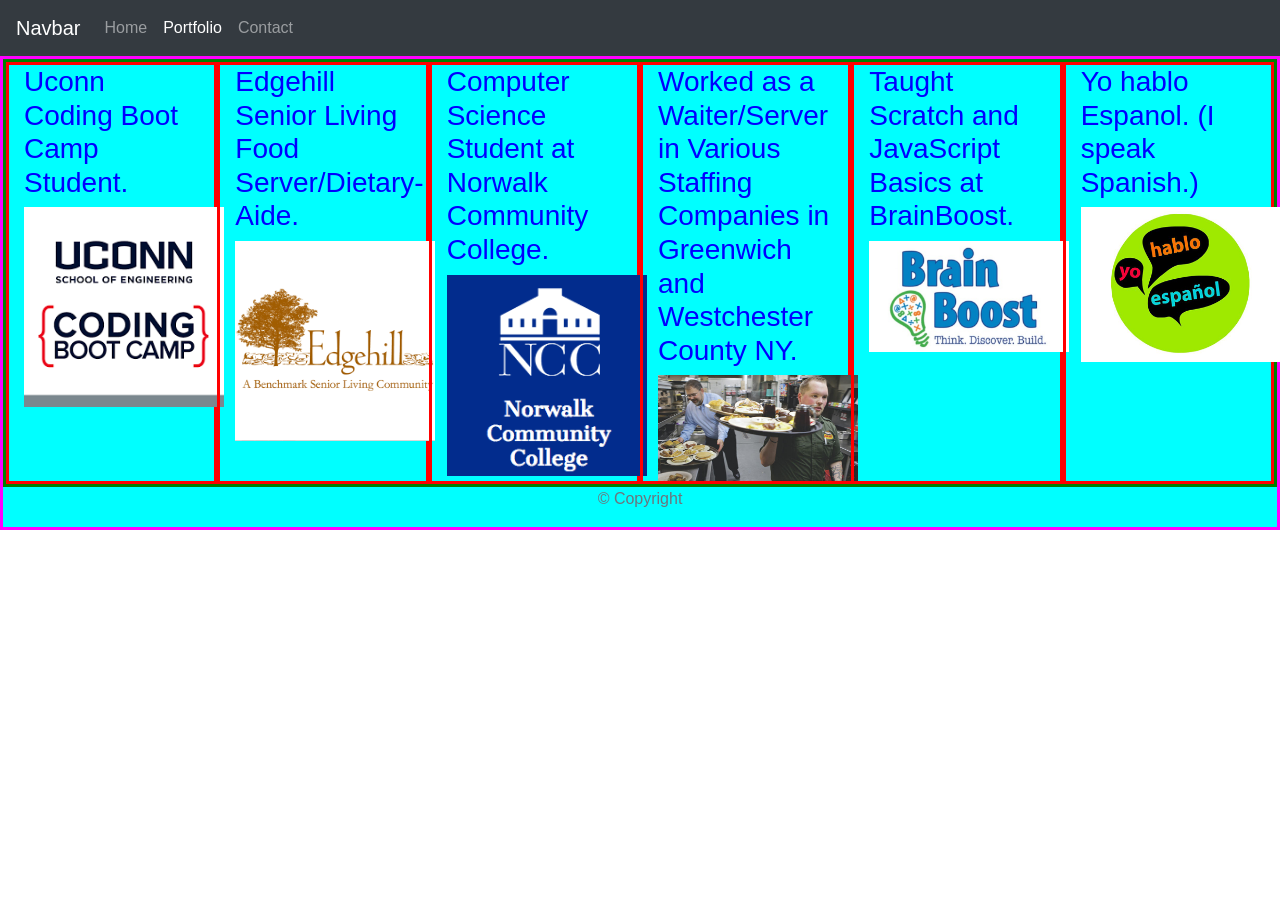
==== portfolio.html @ 2d4772f3 "Intial Commit" ====
<!DOCTYPE html>
<html lang="en-us">
  <head>
    <meta charset="UTF-8" />
    <meta name="viewport" content="width=device-width, initial-scale=1.0" />
    <meta http-equiv="X-UA-Compatible" content="ie=edge" />

    <title>Bootstrap Basic Portfolio Page</title>

    <!-- Boostrap Stylesheet -->
    <link rel="stylesheet" href="https://stackpath.bootstrapcdn.com/bootstrap/4.5.0/css/bootstrap.min.css" integrity="sha384-9aIt2nRpC12Uk9gS9baDl411NQApFmC26EwAOH8WgZl5MYYxFfc+NcPb1dKGj7Sk" crossorigin="anonymous">

    <!-- your own CSS stylesheet -->
    <link rel="stylesheet" type="text/css" href="gridsys.css">
    <link rel="stylesheet" type="text/css" href="style.css">
  </head>

  <body>
    <!--   navbar -->
    <nav class="navbar navbar-expand-lg navbar-dark bg-dark">
      <a class="navbar-brand" href="#">Navbar</a>
      <button class="navbar-toggler" type="button" data-toggle="collapse" data-target="#navbarSupportedContent" aria-controls="navbarSupportedContent" aria-expanded="false" aria-label="Toggle navigation">
        <span class="navbar-toggler-icon"></span>
      </button>
    
      <div class="collapse navbar-collapse" id="navbarSupportedContent">
        <ul class="navbar-nav mr-auto">
          <li class="nav-item">
            <a class="nav-link" href="index.html">Home</a>
          </li>
          <li class="nav-item active">
            <a class="nav-link" href="portfolio.html">Portfolio <span class="sr-only">(current)</span></a>
          </li>
          <li class="nav-item">
            <a class="nav-link" href="contact.html">Contact</a>
          </li>
    </nav>
    <!-- Start of container -->
    <div class="container-fluid mycontainer">
      <div class="row myrows">
        <div class="col-xl-2 mycols">
          <h3>Uconn Coding Boot Camp Student.</h3>
          <img class="img-responsive styledImage" width="200px" src="./assets/uconn-coding-bootcamp-logo.png">
        </div>
        <div class="col-xl-2 mycols">
          <h3>Edgehill Senior Living Food Server/Dietary-Aide.</h3>
          <img class="img-responsive styledImage" width="200px" src="./assets/edgehill_logo-fall.png" alt="Edgehill a Benchmark Senior Living Community"> 
        </div>
        <div class="col-xl-2 mycols">
          <h3>Computer Science Student at Norwalk Community College.</h3>
          <img class="img-responsive styledImage" width="200px" src="./assets/ncc-logo-blue-with-text.png" alt="Campus Logo NCC Norwalk Community College">
        </div>
        <div class="col-xl-2 mycols">
          <h3>Worked as a Waiter/Server in Various Staffing Companies in Greenwich and Westchester County NY.</h3>
          <img class="img-responsive styledImage" width="200px" src="./assets/food-service-kitchen.jpg" alt="A Manager and Waiter in the Kitchen holding serving trays to serve Breakfast to tables.">
        </div>
        <div class="col-xl-2 mycols">
          <h3>Taught Scratch and JavaScript Basics at BrainBoost.</h3>
          <img class="img-responsive styledImage" width="200px" src="./assets/brainboost-672x372.jpg" alt="Think Discover Build The BrainBoost LightBulb Logo.">
        </div>
        <div class="col-xl-2 mycols">
          <h3>Yo hablo Espanol. (I speak Spanish.)</h3>
          <img class="img-responsive styledImage" width="200px" src="./assets/spanish-language.jpg" alt="Yo hablo Espanol. (I speak Spanish.)">
        </div>
    </div>
    <!-- End of container -->

    <!-- Start of footer -->
    <footer class="footer">
      <div class="two-toned-footer-color"></div>
      <p class="text-muted text-muted-footer text-center">
        &copy; Copyright
      </p>
    </footer>
    <!-- End of footer -->

    <!-- jQuery CDN -->

    <!-- Bootstrap CDN -->
  </body>
</html>
---- gridsys.css ----
.myrows {
  border: 3px solid green;
}

.mycols {
  border: 3px solid red;
}

.mycontainer {
  background-color: aqua;
  border: 3px solid magenta;
}

h3 {
  color: blue;
}

.img-coding {
  width: 100%;
  height: 100%;
}
---- style.css ----
/*
img {
  border: 1px solid #ddd;
  border-radius: 4px;
  padding: 5px;
  width: 150px;
}
*/


#styledImage{
    border: 8px solid gold;
    border-style: groove;
}

/*
.responsive {
  width: 500%;
  height: auto;
}
*/

/*
#box {

    background-color: 1E5792;
    width: 400px;
    height: 440px;
    margin: 10px 30px 50px;
    color: fff;
    padding:25 10px 30px 20px;
    border-style: solid;
    border-width: 22px;
    border-color: #113152;
}
*/
/*
.profile {

    background-color: 1E5792;
    width: 400px;
    height: 440px;
    margin: 10px 30px 50px;
    color: fff;
    padding:25 10px 30px 20px;
    border-style: solid;
    border-width: 22px;
    border-color: #113152;
}

.classItem { background-color: orange; }
*/
/*Extra CSS code*/
/*
  .red {
    color: red
  }
  
  .blue {
    color: blue;
  }
  
  .green {
    color: green;
  }
  
  .big {
    font-size: x-large;
  }
  
  .tiny {
    font-size: x-small;
  }
  
  .centered {
    text-align: center;
  }
  
  .bold {
    font-weight: bold;
  }
  
  .fancyfont {
    font-family: "Lucida Console", Courier, monospace;
  }
  
  .bigorangebold {
    font-size: x-large;
    color: orange;
    font-weight: bold;
  }
  
  .styledFont {
    font-family: "Lucida Console", Courier, monospace;
    color: teal
  }
  
  #styledImage{
    border: 8px solid gold;
    border-style: groove;
  }
*/
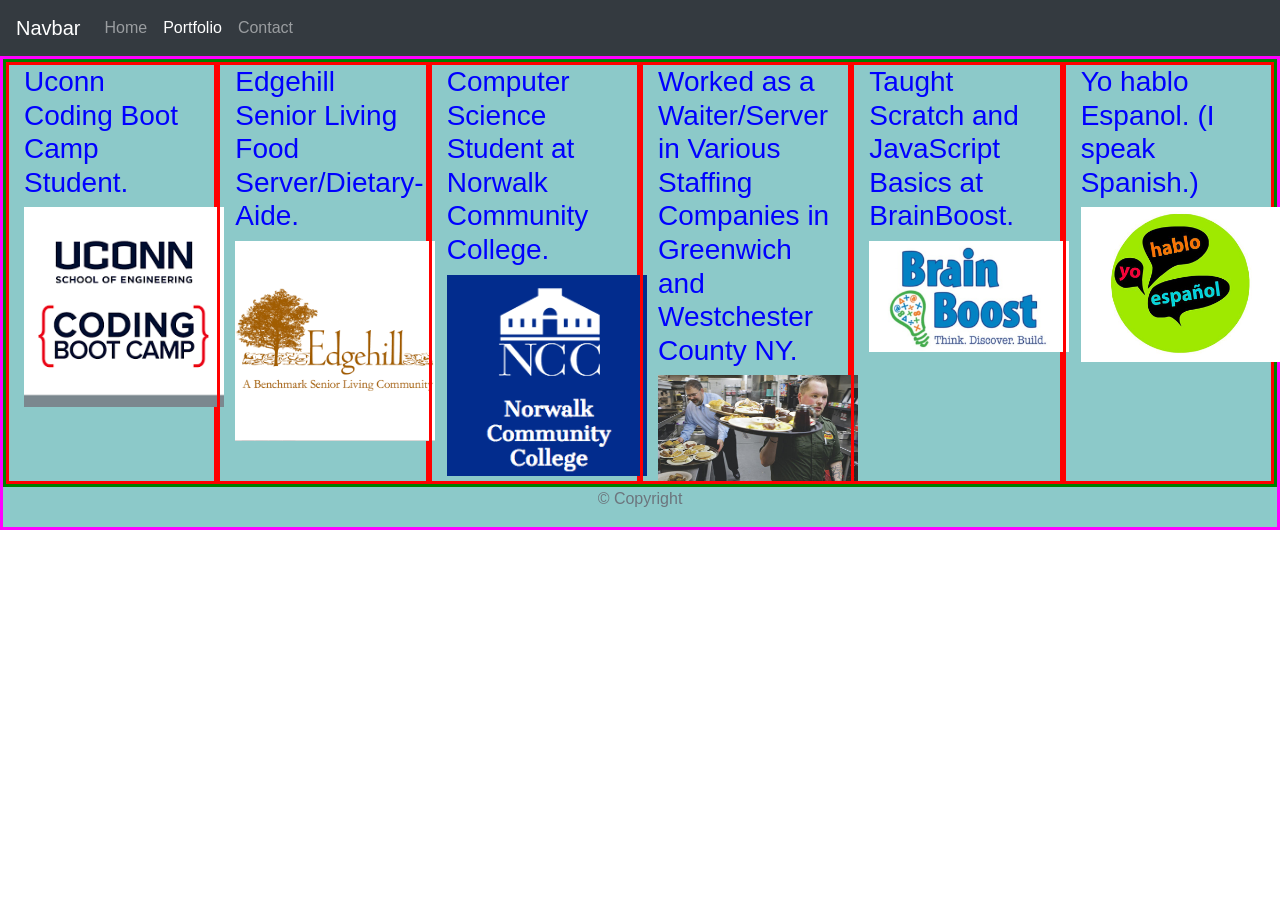
==== commit c8185083: "CSS Updates" ====
--- a/portfolio.html
+++ b/portfolio.html
@@ -11,7 +11,7 @@
     <link rel="stylesheet" href="https://stackpath.bootstrapcdn.com/bootstrap/4.5.0/css/bootstrap.min.css" integrity="sha384-9aIt2nRpC12Uk9gS9baDl411NQApFmC26EwAOH8WgZl5MYYxFfc+NcPb1dKGj7Sk" crossorigin="anonymous">
 
     <!-- your own CSS stylesheet -->
-    <link rel="stylesheet" type="text/css" href="gridsys.css">
+    <link rel="stylesheet" type="text/css" href="production.css">
     <link rel="stylesheet" type="text/css" href="style.css">
   </head>
 
--- a/production.css
+++ b/production.css
@@ -0,0 +1,22 @@
+
+.myrows {
+  border: 3px solid green;
+}
+
+.mycols {
+  border: 3px solid red;
+}
+
+.mycontainer {
+  background-color: rgba(26, 148, 148, 0.5);
+  border: 3px solid magenta;
+}
+
+h3 {
+  color: blue;
+}
+
+.img-coding {
+  width: 100%;
+  height: 100%;
+}
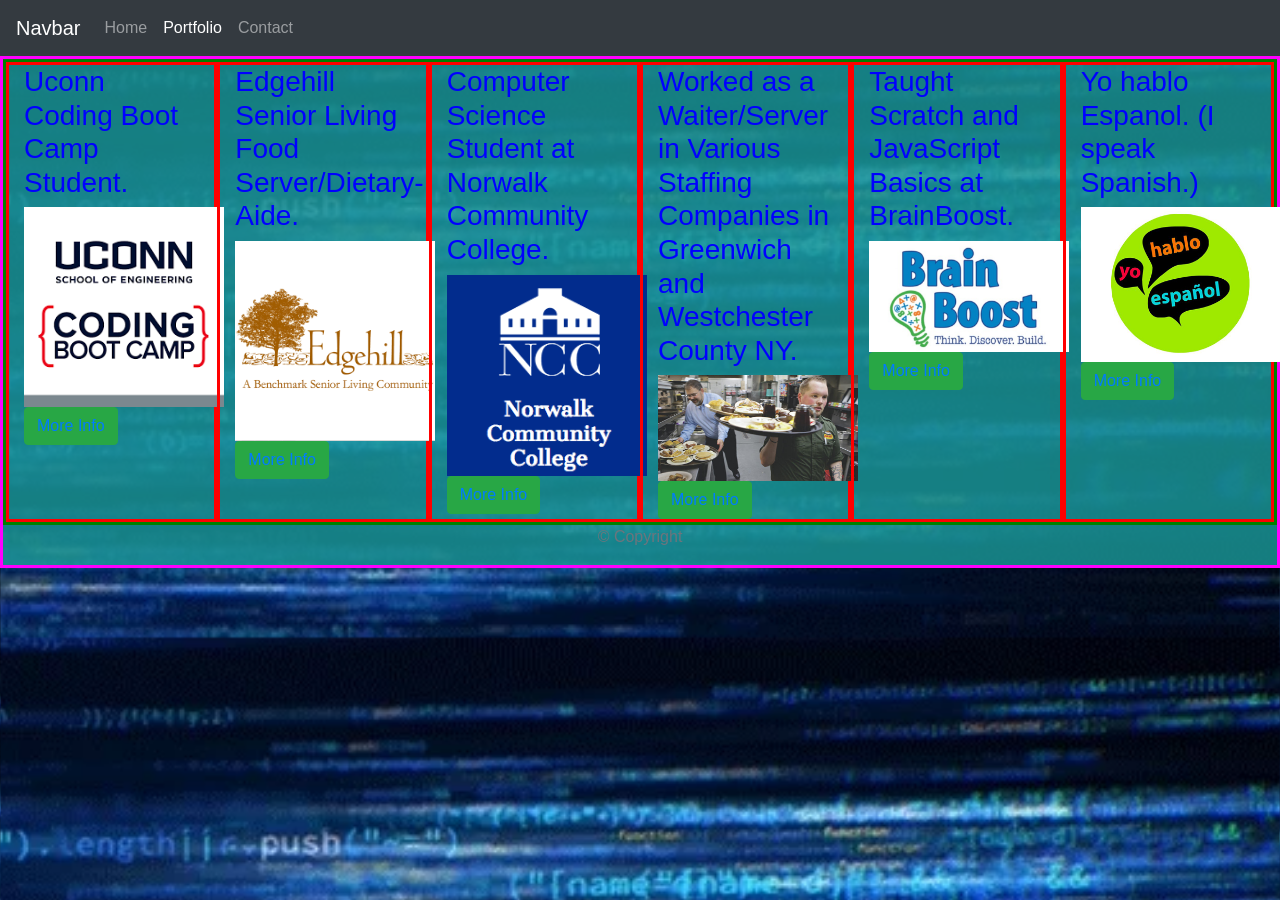
==== commit 01677ce6: "Added more pages to portfolio." ====
--- a/portfolio.html
+++ b/portfolio.html
@@ -16,6 +16,26 @@
   </head>
 
   <body>
+<!--CSS-->
+<style>
+      
+  body {
+    background-image: url("/assets/horizontal-code-light-blue-1-push.webp");
+    background-size:cover;
+    /*
+    background-repeat: no-repeat;
+    background-size:cover;
+    */
+  }
+
+  /*
+  .weather-header {
+    color:rgb(160, 108, 24)
+  }
+  */
+
+  </style>
+  <!--CSS-END-->
     <!--   navbar -->
     <nav class="navbar navbar-expand-lg navbar-dark bg-dark">
       <a class="navbar-brand" href="#">Navbar</a>
@@ -41,26 +61,44 @@
         <div class="col-xl-2 mycols">
           <h3>Uconn Coding Boot Camp Student.</h3>
           <img class="img-responsive styledImage" width="200px" src="./assets/uconn-coding-bootcamp-logo.png">
+          <button type="button" class="btn btn-success">
+            <a class="href-text-light" href="./portfolio/uconn-coding-bootcamp.html">More Info</a>
+          </button>
         </div>
         <div class="col-xl-2 mycols">
           <h3>Edgehill Senior Living Food Server/Dietary-Aide.</h3>
-          <img class="img-responsive styledImage" width="200px" src="./assets/edgehill_logo-fall.png" alt="Edgehill a Benchmark Senior Living Community"> 
+          <img class="img-responsive styledImage" width="200px" src="./assets/edgehill_logo-fall.png" alt="Edgehill a Benchmark Senior Living Community">
+          <button type="button" class="btn btn-success">
+            <a class="href-text-light" href="./portfolio/edgehill.html">More Info</a>
+          </button>
         </div>
         <div class="col-xl-2 mycols">
           <h3>Computer Science Student at Norwalk Community College.</h3>
           <img class="img-responsive styledImage" width="200px" src="./assets/ncc-logo-blue-with-text.png" alt="Campus Logo NCC Norwalk Community College">
+          <button type="button" class="btn btn-success">
+            <a class="href-text-light" href="./portfolio/ncc.html">More Info</a>
+          </button>
         </div>
         <div class="col-xl-2 mycols">
           <h3>Worked as a Waiter/Server in Various Staffing Companies in Greenwich and Westchester County NY.</h3>
           <img class="img-responsive styledImage" width="200px" src="./assets/food-service-kitchen.jpg" alt="A Manager and Waiter in the Kitchen holding serving trays to serve Breakfast to tables.">
+          <button type="button" class="btn btn-success">
+            <a class="href-text-light" href="./portfolio/staffing.html">More Info</a>
+          </button>
         </div>
         <div class="col-xl-2 mycols">
           <h3>Taught Scratch and JavaScript Basics at BrainBoost.</h3>
           <img class="img-responsive styledImage" width="200px" src="./assets/brainboost-672x372.jpg" alt="Think Discover Build The BrainBoost LightBulb Logo.">
+          <button type="button" class="btn btn-success">
+            <a class="href-text-light" href="./portfolio/brain-boost.html">More Info</a>
+          </button>
         </div>
         <div class="col-xl-2 mycols">
           <h3>Yo hablo Espanol. (I speak Spanish.)</h3>
           <img class="img-responsive styledImage" width="200px" src="./assets/spanish-language.jpg" alt="Yo hablo Espanol. (I speak Spanish.)">
+          <button type="button" class="btn btn-success">
+            <a class="href-text-light" href="./portfolio/espanol.html">More Info</a>
+          </button>
         </div>
     </div>
     <!-- End of container -->
--- a/production.css
+++ b/production.css
@@ -8,7 +8,7 @@
 }
 
 .mycontainer {
-  background-color: rgba(26, 148, 148, 0.5);
+  background-color: rgba(26, 148, 148, 0.842);
   border: 3px solid magenta;
 }
 
